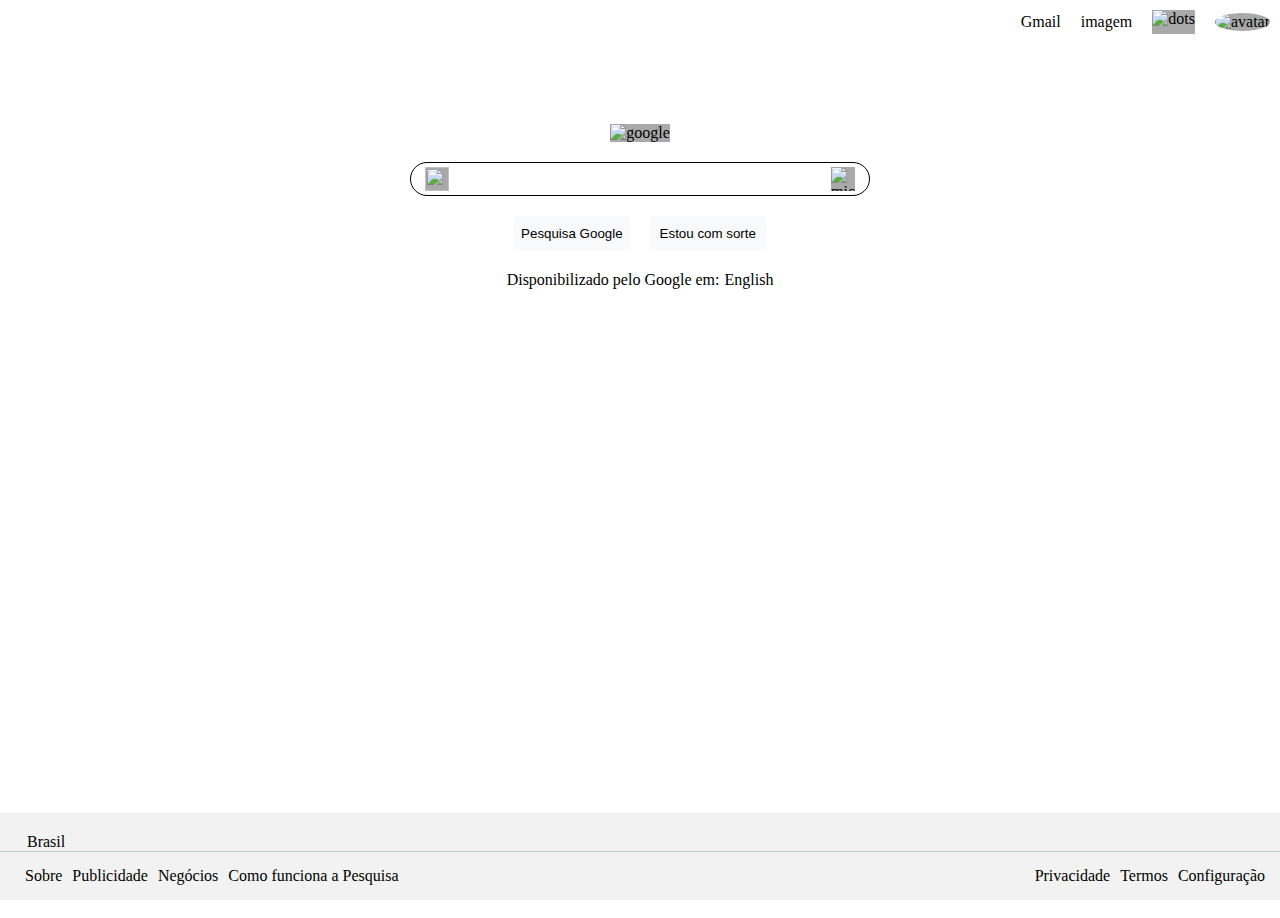
==== js-11-google/index.html @ a8c34e56 "subindo arquivos" ====
<!DOCTYPE html>
<html lang="en">
<head>
    <meta charset="UTF-8">
    <meta http-equiv="X-UA-Compatible" content="IE=edge">
    <meta name="viewport" content="width=device-width, initial-scale=1.0">
    <title>Document</title>
    <style>
        body{
            margin: 0;
            
        }


        img{
            viewport-fit:content ;
            background-color: darkgrey;
        }
    </style>
</head>
<body>
    <div id="app"></div>
    <script src="js.js"></script>
    <img src="" alt="" >
    <a href=""></a>
</body>
</html>
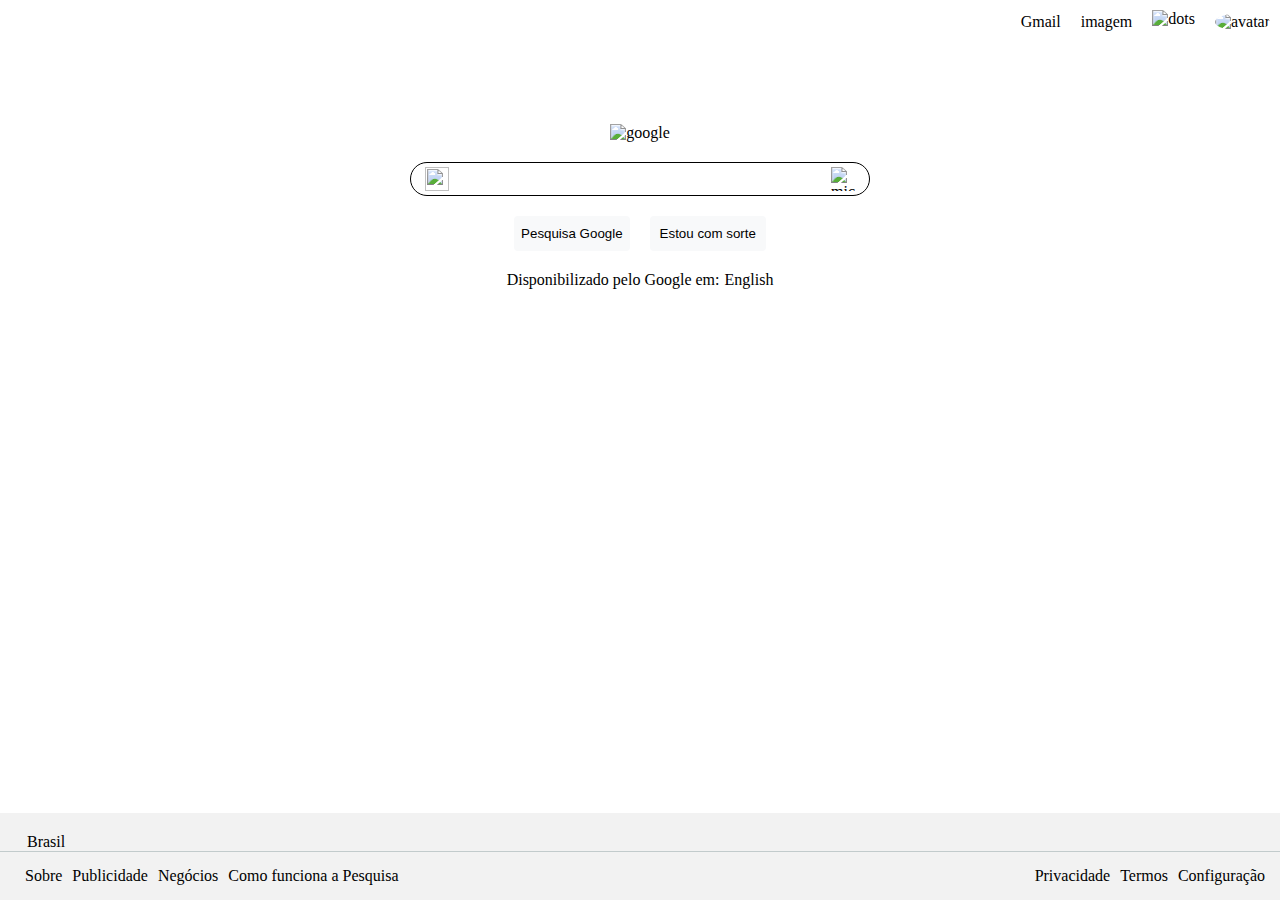
==== commit 8441444f: "atualização do google js" ====
--- a/js-11-google/index.html
+++ b/js-11-google/index.html
@@ -9,20 +9,14 @@
     <style>
         body{
             margin: 0;
-            
+            padding:0; 
         }
 
-
-        img{
-            viewport-fit:content ;
-            background-color: darkgrey;
-        }
     </style>
 </head>
 <body>
     <div id="app"></div>
     <script src="js.js"></script>
-    <img src="" alt="" >
-    <a href=""></a>
+  
 </body>
 </html>